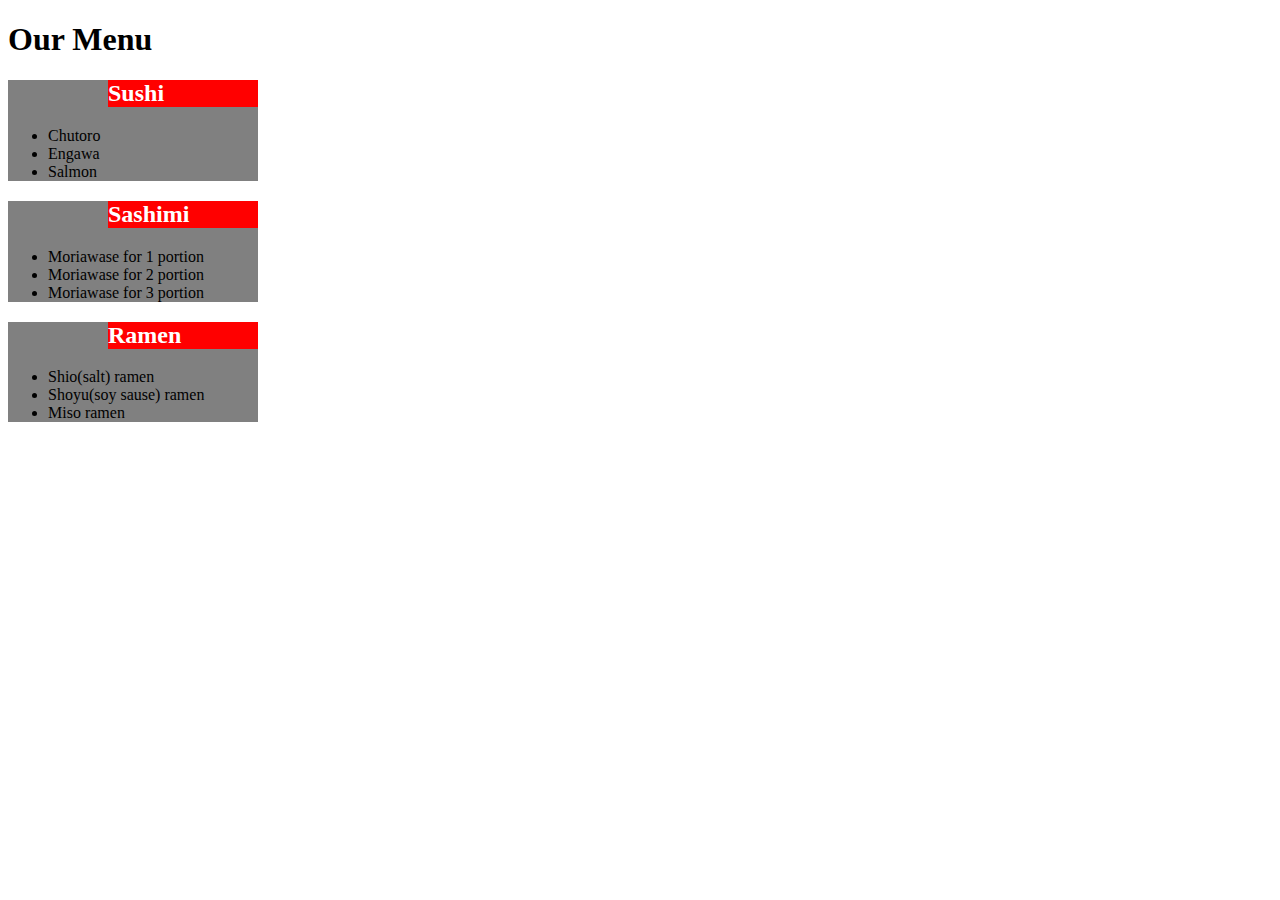
==== module2-solution/index.html @ 68583bb8 "floating box html" ====
<!DOCTYPE html>
<html>
<head>
<meta charset="utf-8">
<title>menu</title>
<link rel="stylesheet" href="css/css.css">
</head>
<body>
<div>
<h1>Our Menu</h1>

<section id="section">
<h2 id="section">Sushi</h2>
	<ul>
		<li>Chutoro</li>
		<li>Engawa</li>
		<li>Salmon</li>
	</ul>
  </section>
 <section id="section">
<h2 id="section">Sashimi</h2>
	<ul>
		<li>Moriawase for 1 portion</li>
		<li>Moriawase for 2 portion</li>
		<li>Moriawase for 3 portion</li>
	</ul>
  </section>

<section id="section">
<h2>
Ramen
</h2>
<ul>
		<li>Shio(salt) ramen</li>
		<li>Shoyu(soy sause) ramen</li>
		<li>Miso ramen</li>
	</ul>
</section>


</div>
</body>
</html>
---- module2-solution/css/css.css ----
section{
  background-color: gray;
  max-width: 250px;
}

h2{
  background-color: red;
  color: white;
  margin-left: 100px;
}
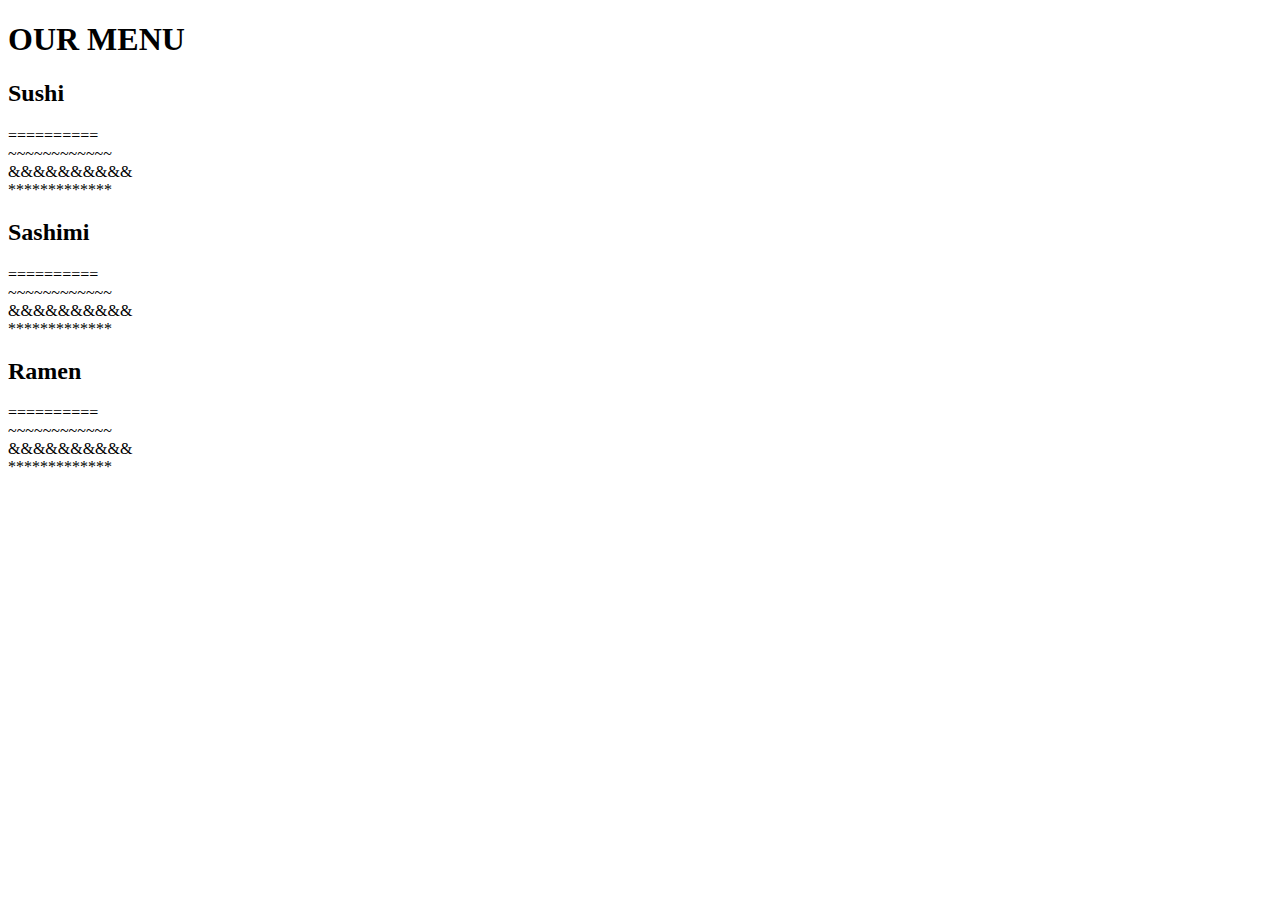
==== commit 56815232: "assignment" ====
--- a/module2-solution/index.html
+++ b/module2-solution/index.html
@@ -1,43 +1,25 @@
 <!DOCTYPE html>
 <html>
 <head>
-<meta charset="utf-8">
-<title>menu</title>
-<link rel="stylesheet" href="css/css.css">
-</head>
+  <meta charset="utf-8">
+  <meta name="viewport" content="width=device-width, initial-scale=1">
+<title>Menu</title>
+  </head>
 <body>
-<div>
-<h1>Our Menu</h1>
-
-<section id="section">
-<h2 id="section">Sushi</h2>
-	<ul>
-		<li>Chutoro</li>
-		<li>Engawa</li>
-		<li>Salmon</li>
-	</ul>
-  </section>
- <section id="section">
-<h2 id="section">Sashimi</h2>
-	<ul>
-		<li>Moriawase for 1 portion</li>
-		<li>Moriawase for 2 portion</li>
-		<li>Moriawase for 3 portion</li>
-	</ul>
-  </section>
-
-<section id="section">
-<h2>
-Ramen
-</h2>
-<ul>
-		<li>Shio(salt) ramen</li>
-		<li>Shoyu(soy sause) ramen</li>
-		<li>Miso ramen</li>
-	</ul>
-</section>
-
-
-</div>
-</body>
+  <h1>OUR MENU</h1>
+  <div class="row">
+     <div class="col-lg-4 col-md-6 box"  >
+      <h2 class="box1-h2">Sushi</h2>
+      <p>========== <br>~~~~~~~~~~~~<br>&&&&&&&&&&<br>*************</p>
+    </div>
+     <div class="col-lg-4 col-md-6 box">
+      <h2 class="box2-h2">Sashimi</h2>
+      <p>========== <br>~~~~~~~~~~~~<br>&&&&&&&&&&<br>*************</p>
+    </div>
+    <div class="col-lg-4 col-md-12 box">
+      <h2 class="box3-h2">Ramen</h2>
+      <p>========== <br>~~~~~~~~~~~~<br>&&&&&&&&&&<br>*************</p>
+      </div>
+  </div>
+ </body>
 </html>